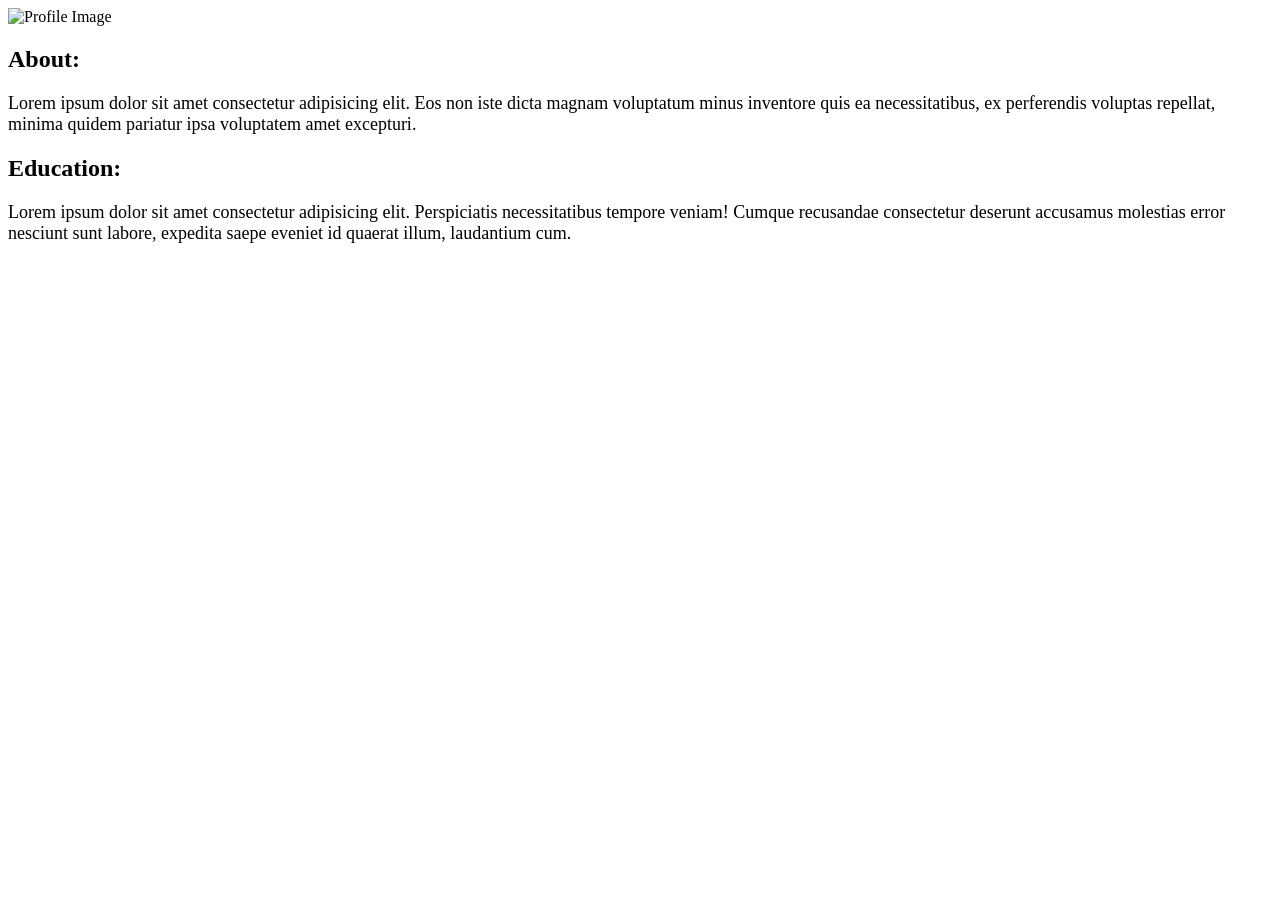
==== about.html @ b2c99b5f "first commit" ====
<!doctype html>
<html lang="en">
  <head>
    <meta charset="UTF-8" />
    <meta name="viewport" content="width=device-width, initial-scale=1.0" />
    <title>About</title>
  </head>
  <body>
    <img
      src="https://cdn.pixabay.com/photo/2015/10/05/22/37/blank-profile-picture-973460_960_720.png"
      alt="Profile Image"
    />
    <h2>About:</h2>
    <p style="font-size: 18px">
      Lorem ipsum dolor sit amet consectetur adipisicing elit. Eos non iste
      dicta magnam voluptatum minus inventore quis ea necessitatibus, ex
      perferendis voluptas repellat, minima quidem pariatur ipsa voluptatem amet
      excepturi.
    </p>

    <h2>Education:</h2>
    <p style="font-size: 18px">
      Lorem ipsum dolor sit amet consectetur adipisicing elit. Perspiciatis
      necessitatibus tempore veniam! Cumque recusandae consectetur deserunt
      accusamus molestias error nesciunt sunt labore, expedita saepe eveniet id
      quaerat illum, laudantium cum.
    </p>
  </body>
</html>
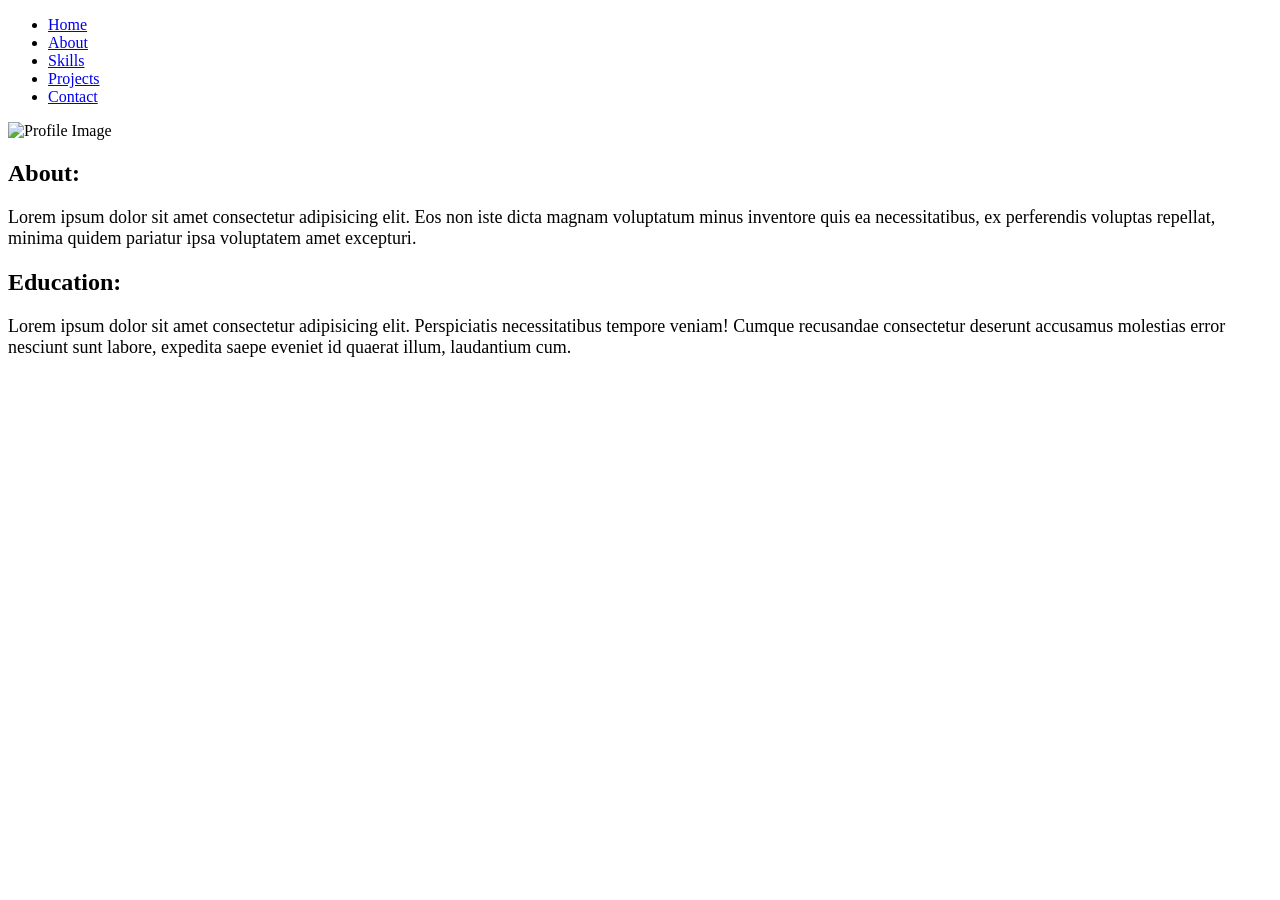
==== commit 50baf732: "Hello World" ====
--- a/about.html
+++ b/about.html
@@ -6,6 +6,16 @@
     <title>About</title>
   </head>
   <body>
+    <nav>
+      <ul>
+        <li><a href="index.html">Home</a></li>
+        <li><a href="about.html">About</a></li>
+        <li><a href="skills.html">Skills</a></li>
+        <li><a href="projects.html">Projects</a></li>
+        <li><a href="contact.html">Contact</a></li>
+      </ul>
+    </nav>
+
     <img
       src="https://cdn.pixabay.com/photo/2015/10/05/22/37/blank-profile-picture-973460_960_720.png"
       alt="Profile Image"
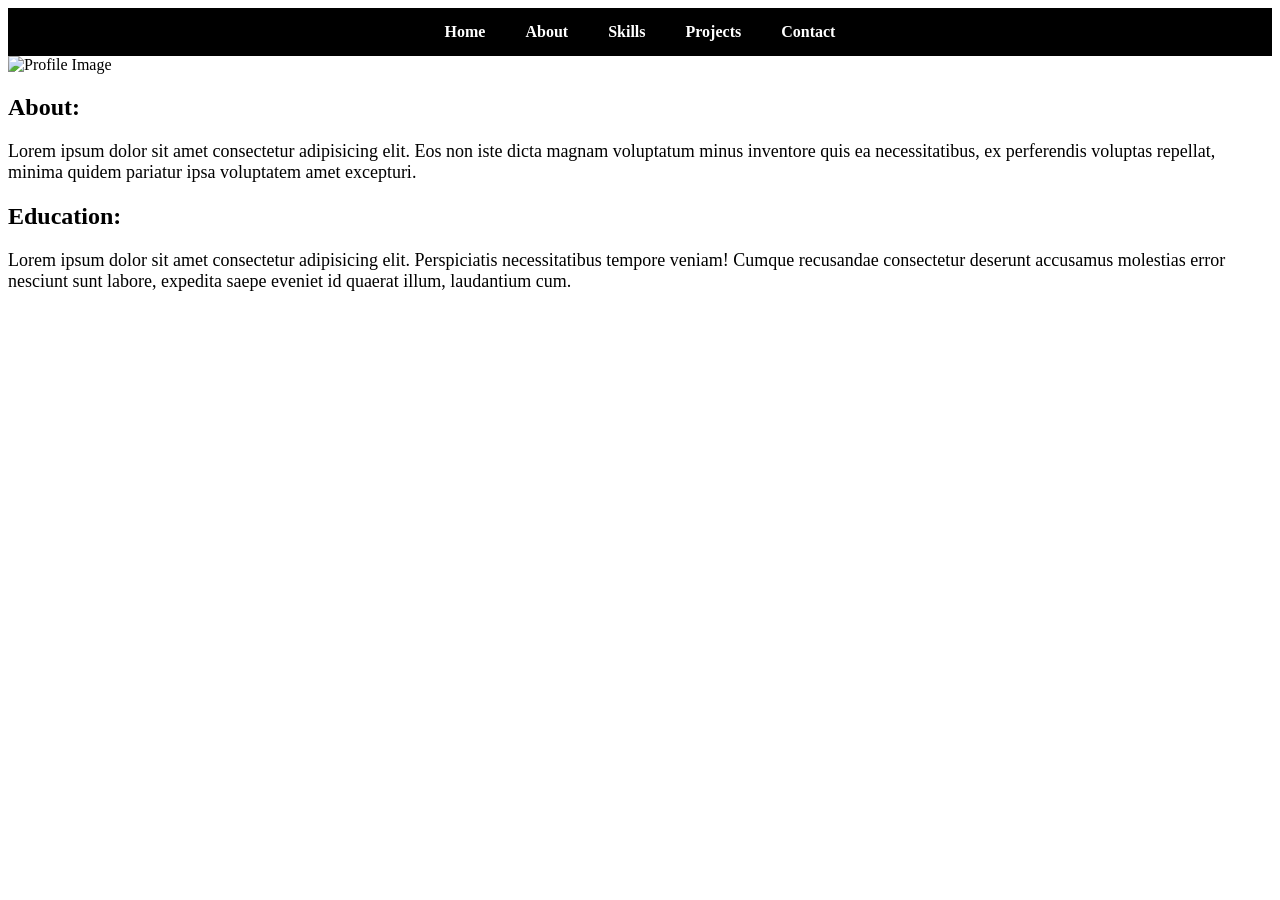
==== commit 1664ba80: "Update2" ====
--- a/about.html
+++ b/about.html
@@ -4,6 +4,7 @@
     <meta charset="UTF-8" />
     <meta name="viewport" content="width=device-width, initial-scale=1.0" />
     <title>About</title>
+    <link rel="stylesheet" href="style.css" />
   </head>
   <body>
     <nav>
--- a/style.css
+++ b/style.css
@@ -0,0 +1,23 @@
+nav {
+  background-color: black;
+  padding: 15px 30px;
+}
+
+nav ul {
+  list-style: none;
+  display: flex;
+  justify-content: center;
+  gap: 40px;
+  margin: 0;
+  padding: 0;
+}
+
+nav a {
+  color: white;
+  text-decoration: none;
+  font-weight: bold;
+}
+
+nav a:hover {
+  color: lightblue;
+}
